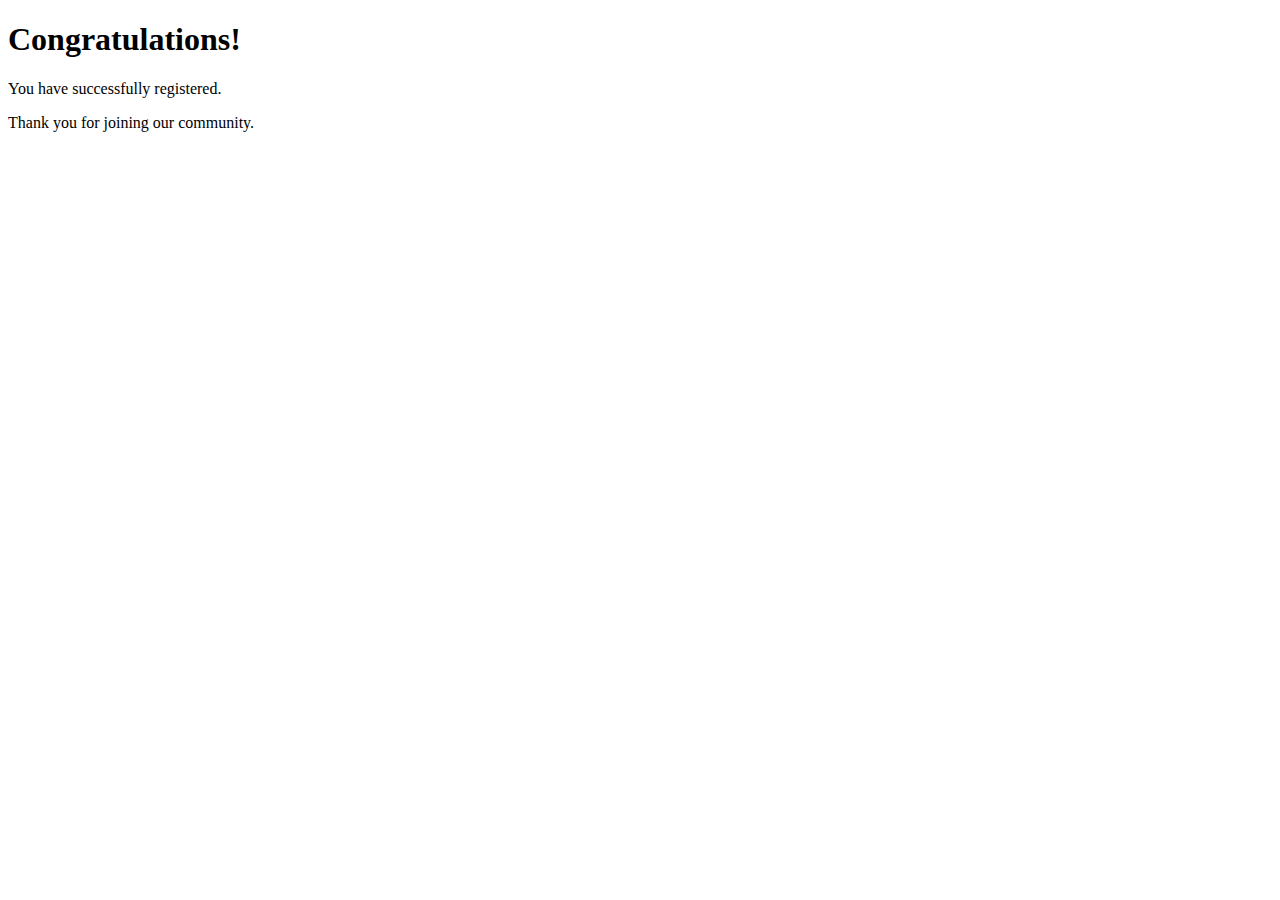
==== registered.html @ 609c1187 "Add files via upload" ====
<!DOCTYPE html>
<html lang="en">
<head>
  <meta charset="UTF-8">
  <meta name="viewport" content="width=device-width, initial-scale=1.0">
  <title>Congratulations!</title>
  <link rel="stylesheet" href="styles.css">
</head>
<body>

  <div class="congratulations-container">
    <h1>Congratulations!</h1>
    <p>You have successfully registered.</p>
    <p>Thank you for joining our community.</p>
  </div>

</body>
</html>
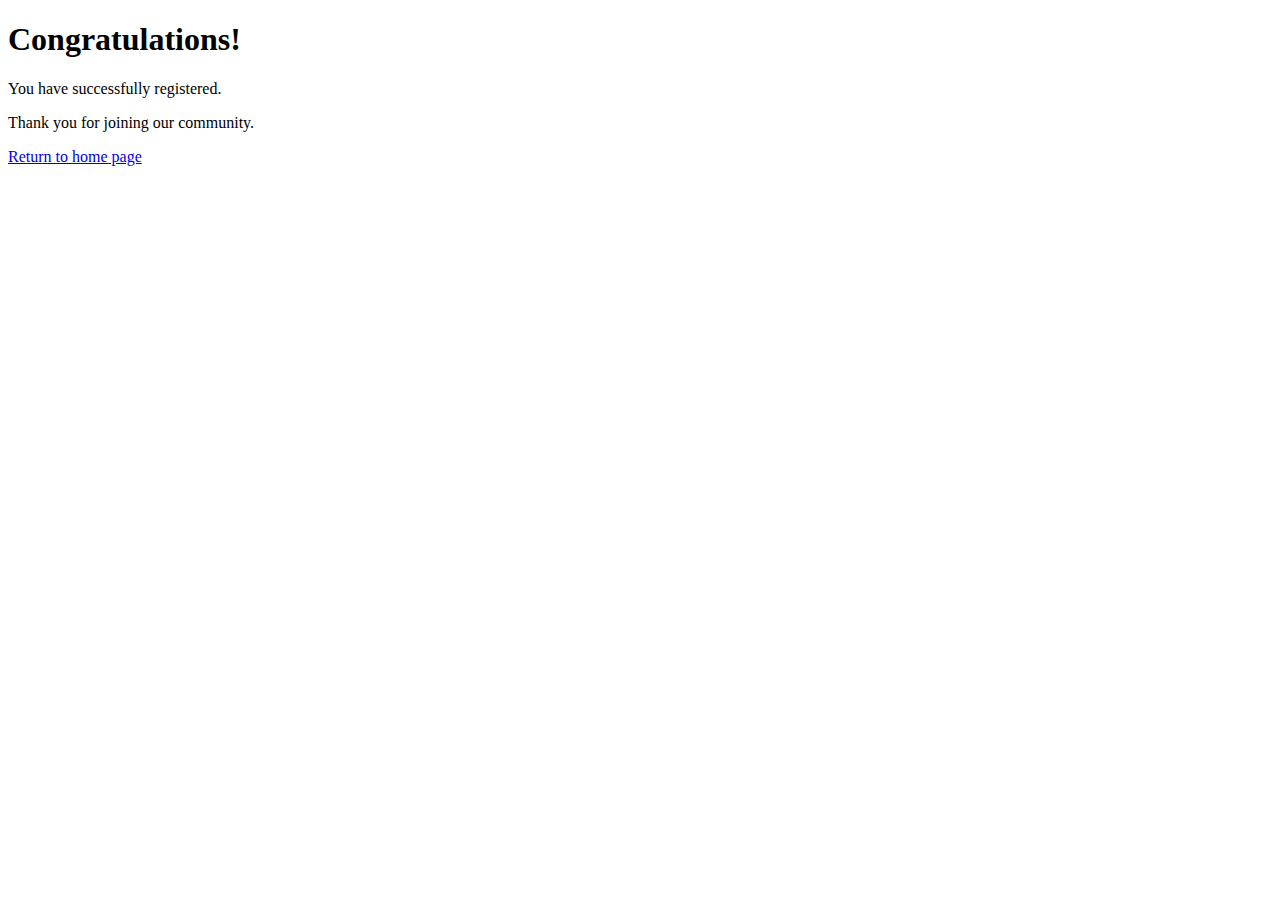
==== commit aec2d927: "Add files via upload" ====
--- a/registered.html
+++ b/registered.html
@@ -14,5 +14,8 @@
     <p>Thank you for joining our community.</p>
   </div>
 
+  <p><a href="index.html">Return to home page</a></p>
+
+
 </body>
 </html>
